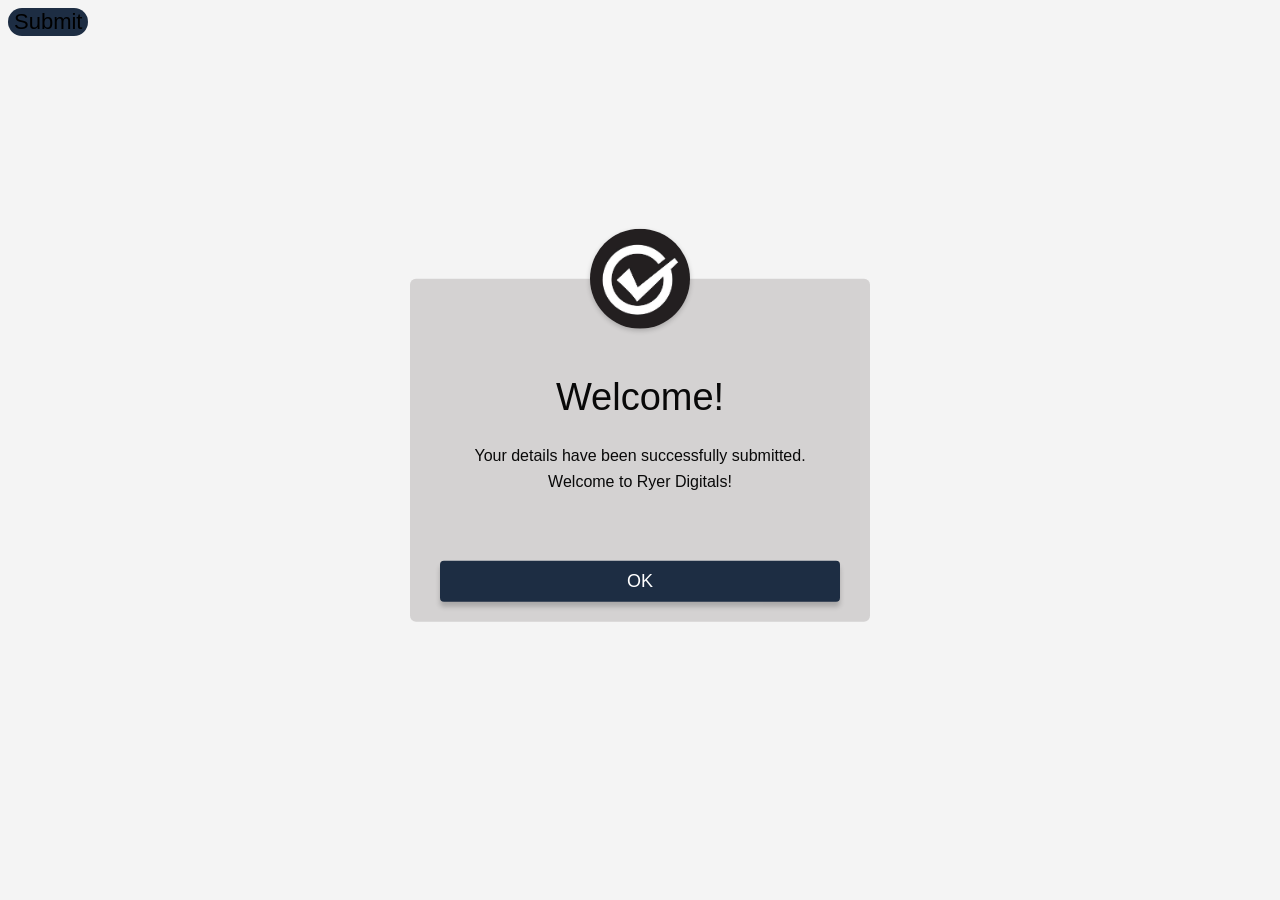
==== confirmation.html @ d8086ea9 "Add files via upload" ====
<!DOCTYPE html>
<html lang="en">
<head>
    <meta charset="UTF-8">
    <meta name="viewport" content="width=device-width, initial-scale=1.0">
    <title>Confirmation form</title>
    <link rel="stylesheet" href="styles.css">
</head>
<body>
    <div class="container">
        <button type="submit" class="btn" onclick="openPopup()">Submit</button>
        <div class="popup" id="popup">
        <img src="Download Free Vectors, Images, Photos & Videos _ Vecteezy.jpg">
        <h2>Welcome!</h2>
        <p>Your details have been successfully submitted. Welcome to Ryer Digitals!</p>
        <button type="button" onclick="closePopup()">OK</button>
        </div>
    </div>
<script>
    let popup = document.getElementById("popup");
    function openPopup() {
        popup.classList.add("open-popup");
    }
    function closePopup() {
        popup.classList.remove("close-popup");
    }
</script>
</body>
</html>
---- styles.css ----
body {
    font-family: Arial, sans-serif;
    color: white;
    background-color: #f4f4f4;
    line-height: 1.6;
}

header {
    color: white;
    padding: 20px;
    text-align: center;
}

.sidenav {
    height: 100%;
    width: 160px;
    position: fixed;
    z-index: 1;
    top: 0;
    left: 0;
    background-color: #1d2d43;
    overflow-x: hidden;
    padding-top: 20px;
    transition: 0.5s;
}
.sidenav a {
    padding: 6px 8px 6px 16px;
    text-decoration: none;
    font-size: 25px;
    color:#f4f4f4;
    display: block;
    transition: 0.3s;
}
.sidenav a:hover {
    color: #475a75;
}
.sidenav .closebtn {
    position: absolute;
    top: 0;
    right: 25px;
    font-size: 36px;
    margin-left: 50px;
}

header h1 {
    font-style: italic;
}

#main {
    color: #475a75;
    transition: margin-left .5s;
    padding: 20px;
}

.main img {
    max-width: 100%;
    height: auto;
    display: block;
    border: 10px solid white;
    border-radius: 15px;
}

footer {
    color: #475a75;
    text-align: center;
    padding: 10px;
    position: fixed;
    width: 100%;
    bottom: 0;
}
@media screen and (max-height: 450px) {
  .sidenav {padding-top: 15px;}
  .sidenav a {font-size: 18px;}
}
.btn {
    padding: 10px 60 px;
    background:#1d2d43;
    border:0;
    outline: none;
    cursor:pointer;
    font-size: 22px;
    font-weight: 500;
    border-radius: 30px;
}
.popup {
    width: 400px;
    background: #d4d2d2;
    border-radius: 6px;
    position:absolute;
    top: 50%;
    left: 50%;
    transform: translate(-50%,-50%);
    text-align: center;
    padding: 0 30px 20px;
    color: #090909;
}
.popup img {
    width: 100px;
    margin-top: -50px;
    border-radius: 50%;
    box-shadow: 0 2px 5px rgba(0,0,0,0.2);
}
.popup h2 {
    font-size: 38px;
    font-weight: 500;
    margin: 30px 0 10px;
}
.popup button {
    width: 100%;
    margin-top: 50px;
    padding: 10px 0;
    background: #1d2d43;
    color: #fff;
    border: 0;
    outline: none;
    cursor: pointer;
    font-size: 18px;
    border-radius: 4px;
    box-shadow: 0 5px 5px rgba(0,0,0,0.2);

}
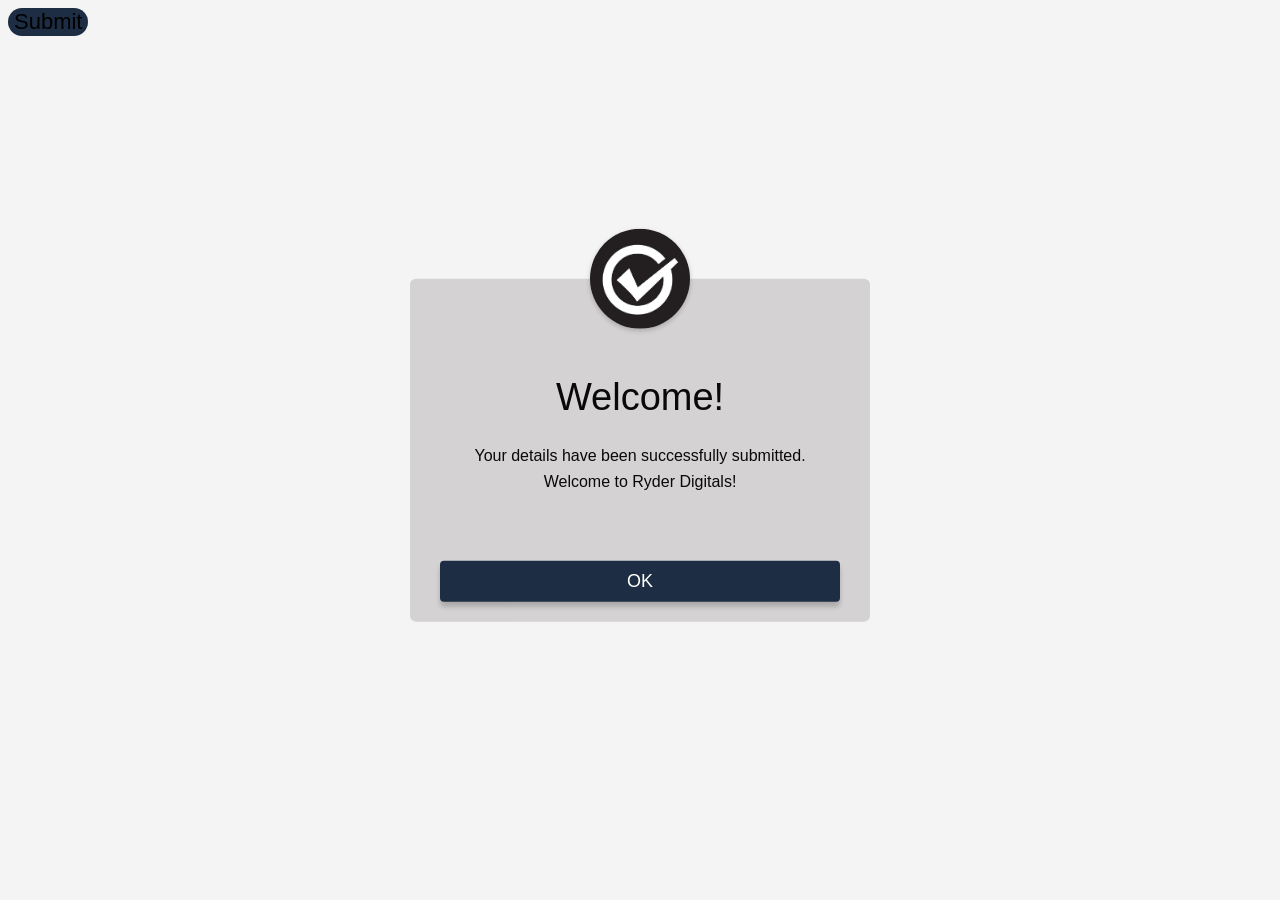
==== commit 44ff9af6: "Add files via upload" ====
--- a/confirmation.html
+++ b/confirmation.html
@@ -5,16 +5,16 @@
     <meta name="viewport" content="width=device-width, initial-scale=1.0">
     <title>Confirmation form</title>
     <link rel="stylesheet" href="styles.css">
-</head>
+</head> 
 <body>
     <div class="container">
         <button type="submit" class="btn" onclick="openPopup()">Submit</button>
         <div class="popup" id="popup">
-        <img src="Download Free Vectors, Images, Photos & Videos _ Vecteezy.jpg">
-        <h2>Welcome!</h2>
-        <p>Your details have been successfully submitted. Welcome to Ryer Digitals!</p>
-        <button type="button" onclick="closePopup()">OK</button>
-        </div>
+            <img src="Download Free Vectors, Images, Photos & Videos _ Vecteezy.jpg">
+            <h2>Welcome!</h2>
+            <p>Your details have been successfully submitted. Welcome to Ryder Digitals!</p>
+            <button type="button" onclick="closePopup()">OK</button>
+            </div>
     </div>
 <script>
     let popup = document.getElementById("popup");
